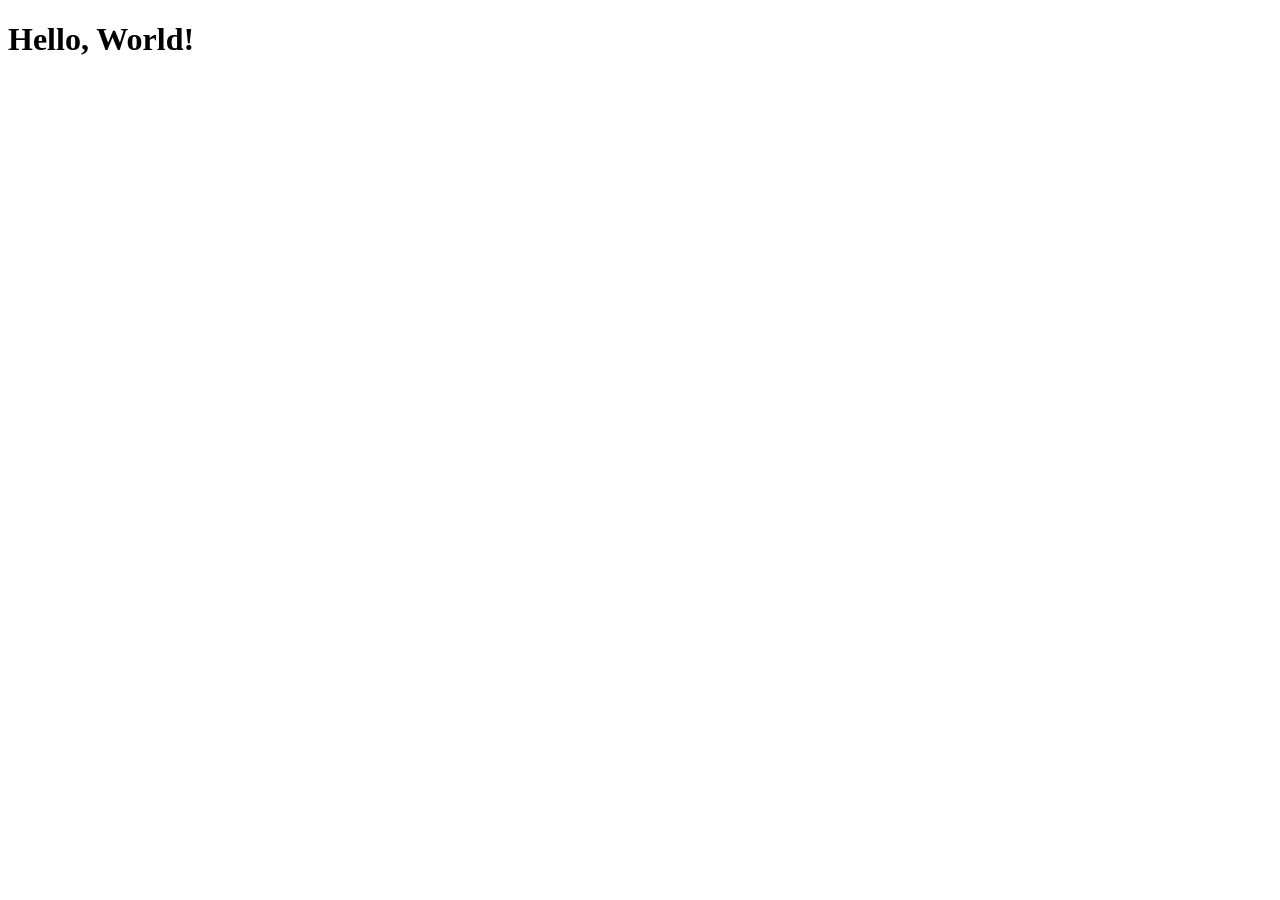
==== index.html @ 6cf75f08 "Add testing "index" html file. This is file is used for testing how Github publishing will work." ====
<!DOCTYPE html>
<html lang="en">
<head>
    <meta charset="UTF-8">
    <meta name="viewport" content="width=device-width, initial-scale=1.0">
    <title>Page Title</title>
    <link rel="stylesheet" href="styles.css">
</head>
<body>
    <h1>Hello, World!</h1>
    <script src="scripts.js"></script>
</body>
</html>
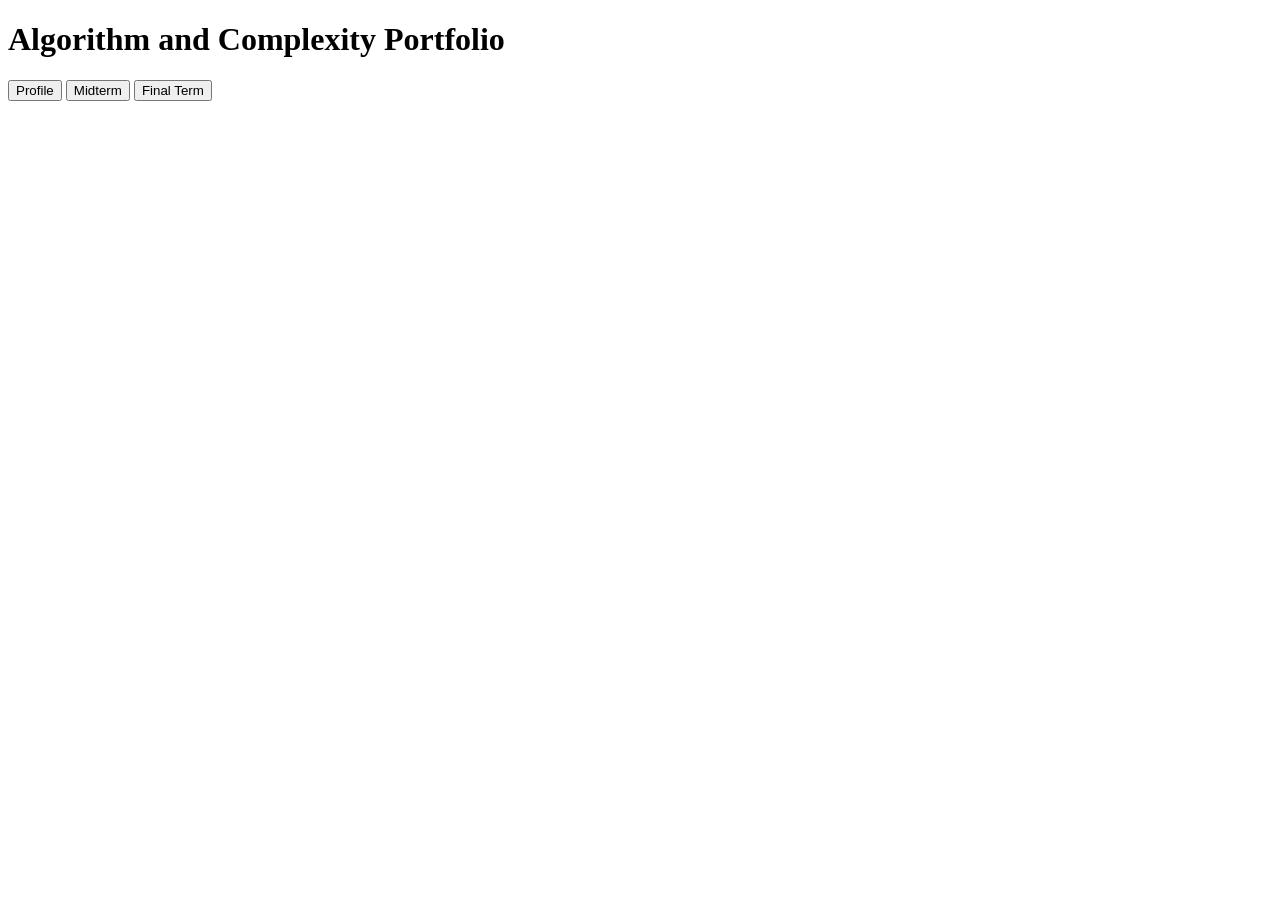
==== commit f6f96449: "Add the first website files" ====
--- a/index.html
+++ b/index.html
@@ -3,11 +3,18 @@
 <head>
     <meta charset="UTF-8">
     <meta name="viewport" content="width=device-width, initial-scale=1.0">
-    <title>Page Title</title>
+    <title>Algorithm and Complexity Portfolio</title>
     <link rel="stylesheet" href="styles.css">
 </head>
 <body>
-    <h1>Hello, World!</h1>
-    <script src="scripts.js"></script>
+    <header>
+        <h1 class="title">Algorithm and Complexity Portfolio</h1>
+    </header>
+    <main id="navMain">
+        <button id="profileBtn" class="navBtn">Profile</button>
+        <button id="midTermBtn" class="navBtn" onclick="goToMidterm()">Midterm</button>
+        <button id="finalTermBtn" class="navBtn" onclick="goToFinalTerm()">Final Term</button>
+    </main>
+    <script src="scripts/js/indexNav.js"></script>
 </body>
 </html>
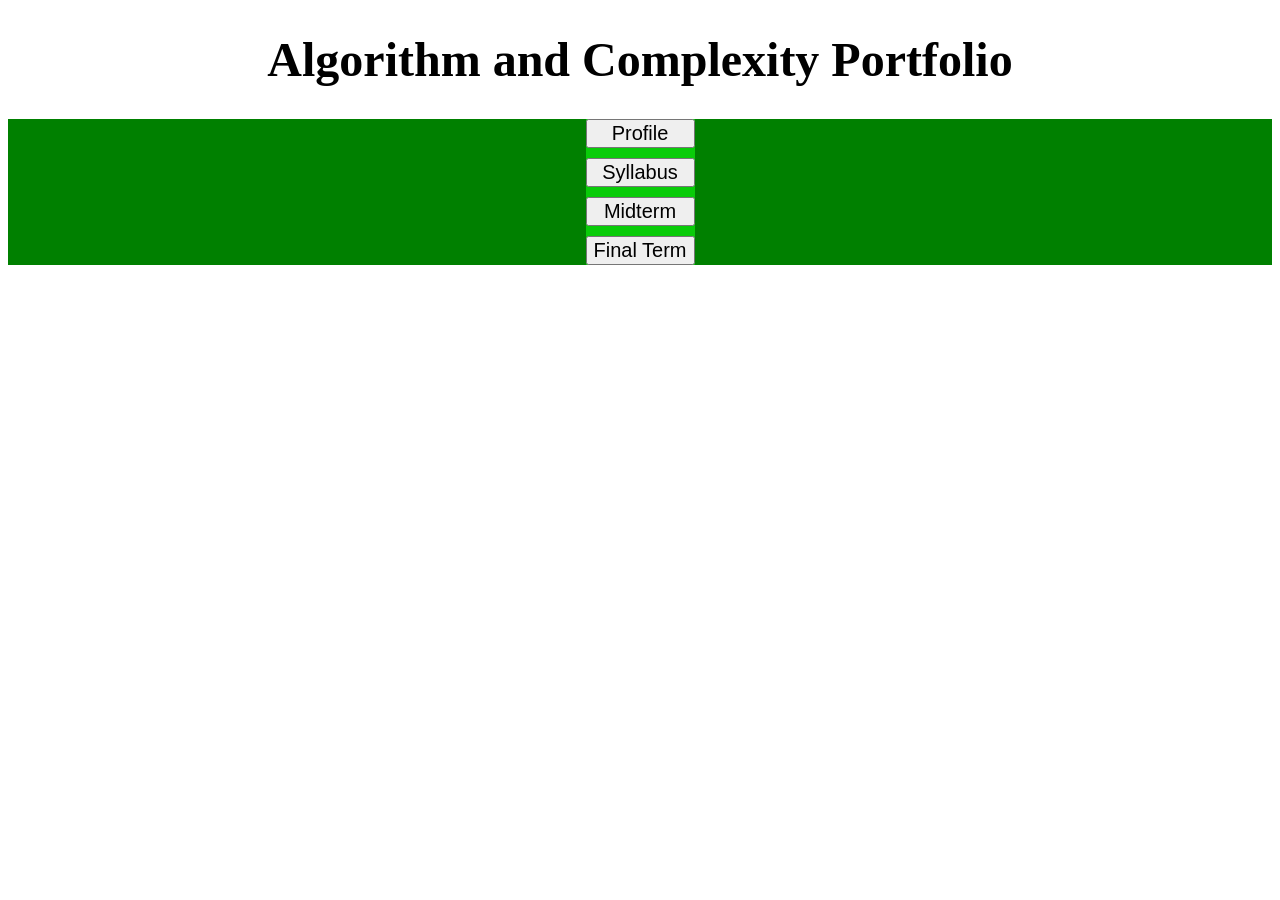
==== commit 91af92ba: "Add basic portfolio files and compilations This adds the basic functionality and compilations of the" ====
--- a/index.html
+++ b/index.html
@@ -4,16 +4,20 @@
     <meta charset="UTF-8">
     <meta name="viewport" content="width=device-width, initial-scale=1.0">
     <title>Algorithm and Complexity Portfolio</title>
-    <link rel="stylesheet" href="styles.css">
+    <link rel="stylesheet" href="scripts/css/site.css">
+    <link rel="stylesheet" href="scripts/css/index.css">
 </head>
 <body>
     <header>
-        <h1 class="title">Algorithm and Complexity Portfolio</h1>
+        <h1 id="indexTitle" class="title">Algorithm and Complexity Portfolio</h1>
     </header>
-    <main id="navMain">
-        <button id="profileBtn" class="navBtn">Profile</button>
-        <button id="midTermBtn" class="navBtn" onclick="goToMidterm()">Midterm</button>
-        <button id="finalTermBtn" class="navBtn" onclick="goToFinalTerm()">Final Term</button>
+    <main id="indexMain">
+        <div id="indexMainContainer">
+            <button id="profileBtn">Profile</button>
+            <button id="syllabusBtn">Syllabus</button>
+            <button id="midTermBtn">Midterm</button>
+            <button id="finalTermBtn">Final Term </button>
+        </div>
     </main>
     <script src="scripts/js/indexNav.js"></script>
 </body>
--- a/scripts/css/site.css
+++ b/scripts/css/site.css
@@ -0,0 +1,9 @@
+/* body {font-size: 1.25rem;} */
+/* body {font-size: 5rem;} */
+/* header {font-size: 1.5rem;} */
+/* button {font-size: 1.25rem;} */
+
+header {font-size: 1.5rem;}
+main {font-size: 1.25rem;}
+button {font-size: 1.25rem;}
+span.bold{font-weight: bold;}
--- a/scripts/css/index.css
+++ b/scripts/css/index.css
@@ -0,0 +1,10 @@
+#indexTitle{text-align: center;}
+/* #indexMain{display: flex; flex-direction: column; gap: 1rem;} */
+/* #indexMain button{width: 25%;} */
+
+
+#indexMain {display: grid; background-color: green; grid-template-columns: auto max-content auto;;}
+#indexMain > div{display: inline-flex; background-color: rgb(9, 204, 9); grid-column: 2; 
+    flex-flow: column wrap; gap: 10px;}
+
+/* #indexMain > div > button{font-size: 1.25rem;} */
